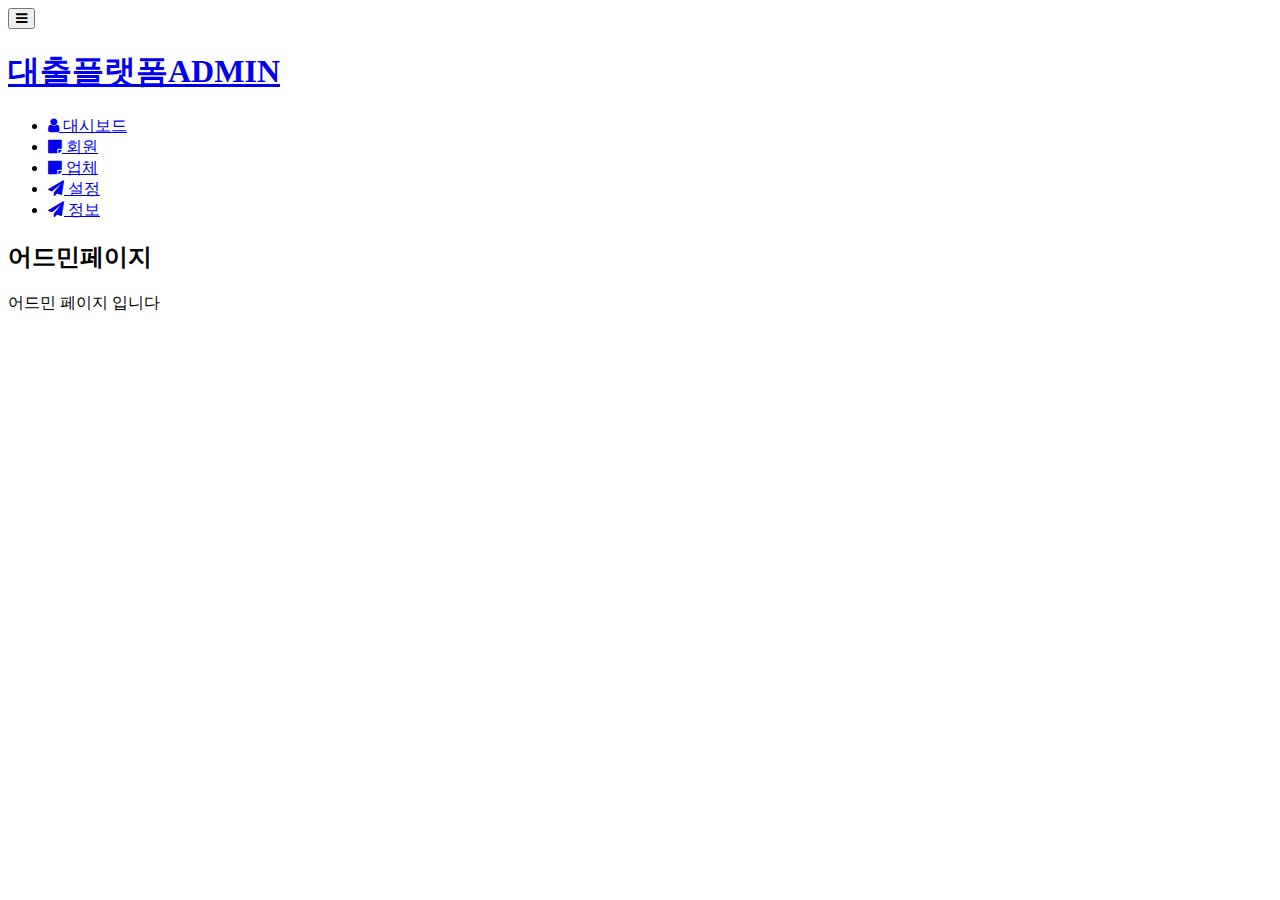
==== src/main/resources/templates/adminPageHome.html @ 0bdc55c7 "검색추가" ====
<!doctype html>
<html xmlns:th="http://www.thymeleaf.org"
      xmlns:layout="http://www.ultraq.net.nz/web/thymeleaf/layout">
  <head>
  	<title>Sidebar 04</title>
    <meta charset="utf-8">
    <meta name="viewport" content="width=device-width, initial-scale=1, shrink-to-fit=no">

    <link href="https://fonts.googleapis.com/css?family=Poppins:300,400,500,600,700,800,900" rel="stylesheet">
		
		<link rel="stylesheet" href="https://stackpath.bootstrapcdn.com/font-awesome/4.7.0/css/font-awesome.min.css">
		<link rel="stylesheet" type="text/css" href="/../../../css/adminPageHome/style.css">
  </head>
  <body>
		
		<div class="wrapper d-flex align-items-stretch">
			<nav id="sidebar">
				<div class="custom-menu">
					<button type="button" id="sidebarCollapse" class="btn btn-primary">
	          <i class="fa fa-bars"></i>
	          <span class="sr-only">Toggle Menu</span>
	        </button>
        </div>
	  		<h1><a href="index.html" class="logo">대출플랫폼ADMIN</a></h1>
        <ul class="list-unstyled components mb-5">
            <!--
          <li class="active">
            <a href="#"><span class="fa fa-home mr-3"></span> Homepage</a>
          </li>
          -->
          <li>
              <a href="#"><span class="fa fa-user mr-3"></span> 대시보드</a>
          </li>
          <li>
            <a href="#"><span class="fa fa-sticky-note mr-3"></span> 회원</a>
          </li>
          <li>
            <a href="#"><span class="fa fa-sticky-note mr-3"></span> 업체</a>
          </li>
          <li>
            <a href="#"><span class="fa fa-paper-plane mr-3"></span> 설정</a>
          </li>
          <li>
            <a href="#"><span class="fa fa-paper-plane mr-3"></span> 정보</a>
          </li>
        </ul>

    	</nav>

        <!-- Page Content -->
      <div id="content" class="p-4 p-md-5 pt-5">
        <h2 class="mb-4">어드민페이지</h2>
        <p>어드민 페이지 입니다</p>
      </div>

        </div>

    <script src="/../../../js/adminPageHome/jquery.min.js"></script>
    <script src="/../../../js/adminPageHome/popper.js"></script>
    <script src="/../../../js/adminPageHome/bootstrap.min.js"></script>
    <script src="/../../../js/adminPageHome/main.js"></script>
  </body>
</html>
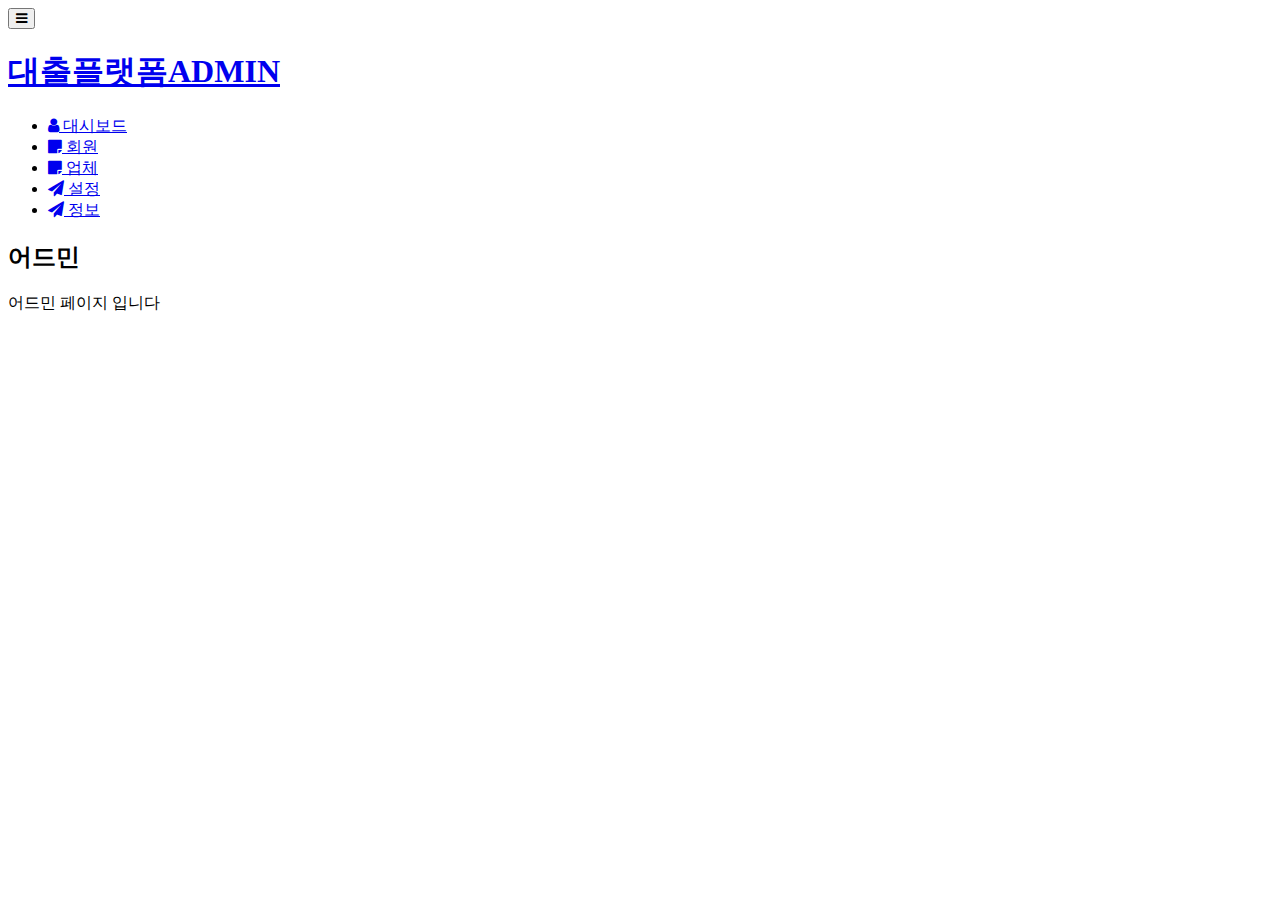
==== commit cbd16d11: "관리자페이지 수정" ====
--- a/src/main/resources/templates/adminPageHome.html
+++ b/src/main/resources/templates/adminPageHome.html
@@ -2,7 +2,7 @@
 <html xmlns:th="http://www.thymeleaf.org"
       xmlns:layout="http://www.ultraq.net.nz/web/thymeleaf/layout">
   <head>
-  	<title>Sidebar 04</title>
+  	<title>관리자</title>
     <meta charset="utf-8">
     <meta name="viewport" content="width=device-width, initial-scale=1, shrink-to-fit=no">
 
@@ -29,10 +29,10 @@
           </li>
           -->
           <li>
-              <a href="#"><span class="fa fa-user mr-3"></span> 대시보드</a>
+              <a href="/adminPageHome"><span class="fa fa-user mr-3"></span> 대시보드</a>
           </li>
           <li>
-            <a href="#"><span class="fa fa-sticky-note mr-3"></span> 회원</a>
+            <a href="/adminPageMember"><span class="fa fa-sticky-note mr-3"></span> 회원</a>
           </li>
           <li>
             <a href="#"><span class="fa fa-sticky-note mr-3"></span> 업체</a>
@@ -49,7 +49,7 @@
 
         <!-- Page Content -->
       <div id="content" class="p-4 p-md-5 pt-5">
-        <h2 class="mb-4">어드민페이지</h2>
+        <h2 class="mb-4">어드민</h2>
         <p>어드민 페이지 입니다</p>
       </div>
 
